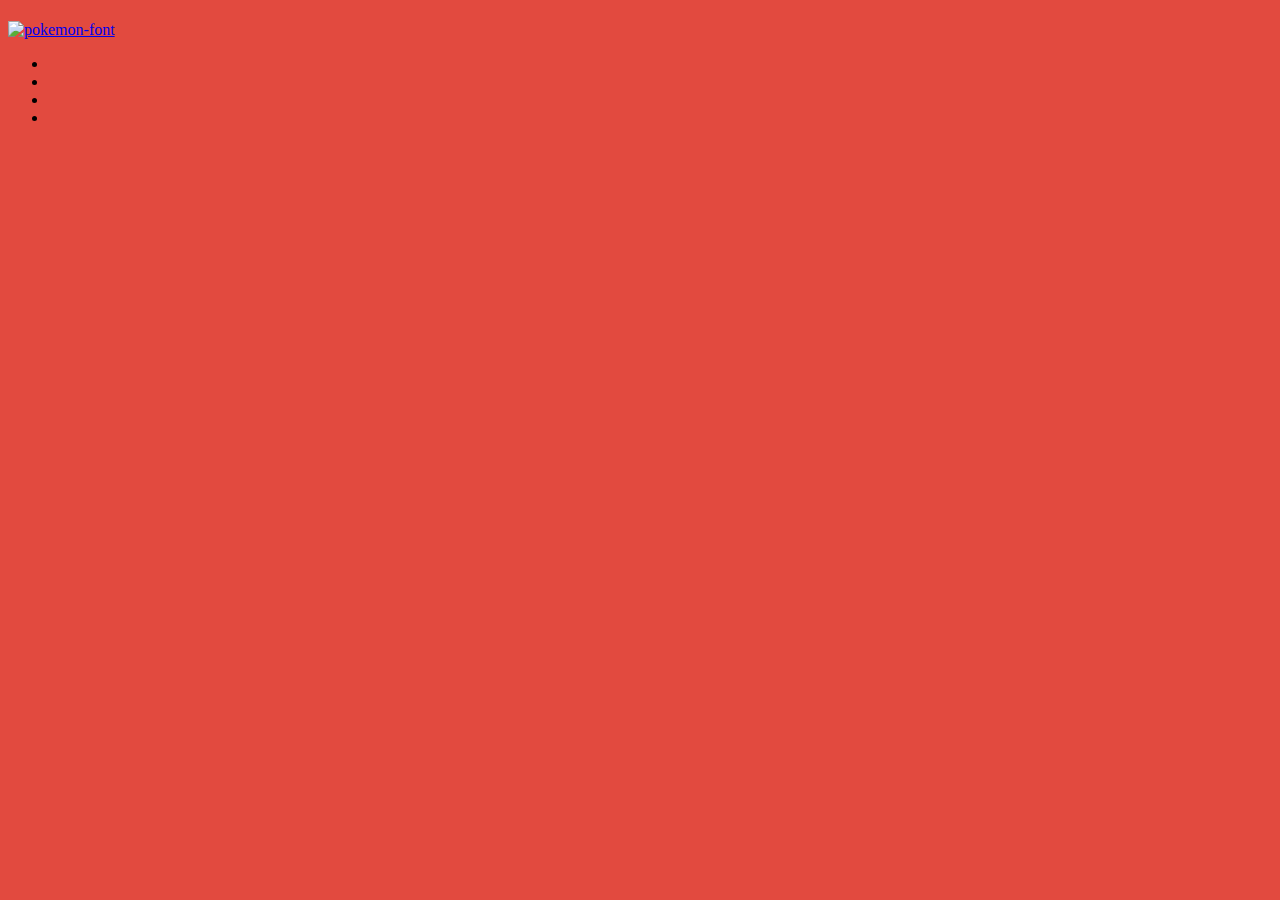
==== ajax-pokedex/index.html @ 3c58d45a "background color css, linked files" ====
<!DOCTYPE html>
<html lang="en">
<head>
    <meta charset="UTF-8">
    <title>Whitneyz Pokédex</title>
    <link rel="stylesheet" href="style.css">
</head>
<body>
<h1></h1>
<div class="poke-container">
    <a href="https://fontmeme.com/pokemon-font/"><img src="https://fontmeme.com/permalink/200914/4ddc26032179822440e767cb505f756f.png" alt="pokemon-font" border="0"></a>
    <ul>
        <li id="number"></li>
        <li id="moves"></li>
        <li id="sprites"></li>
        <li id="evolution"></li>
    </ul>
</div>
<script src="./script.js"></script>
</body>
</html>
---- ajax-pokedex/style.css ----
body {
    background-color: #E24A3F;
}
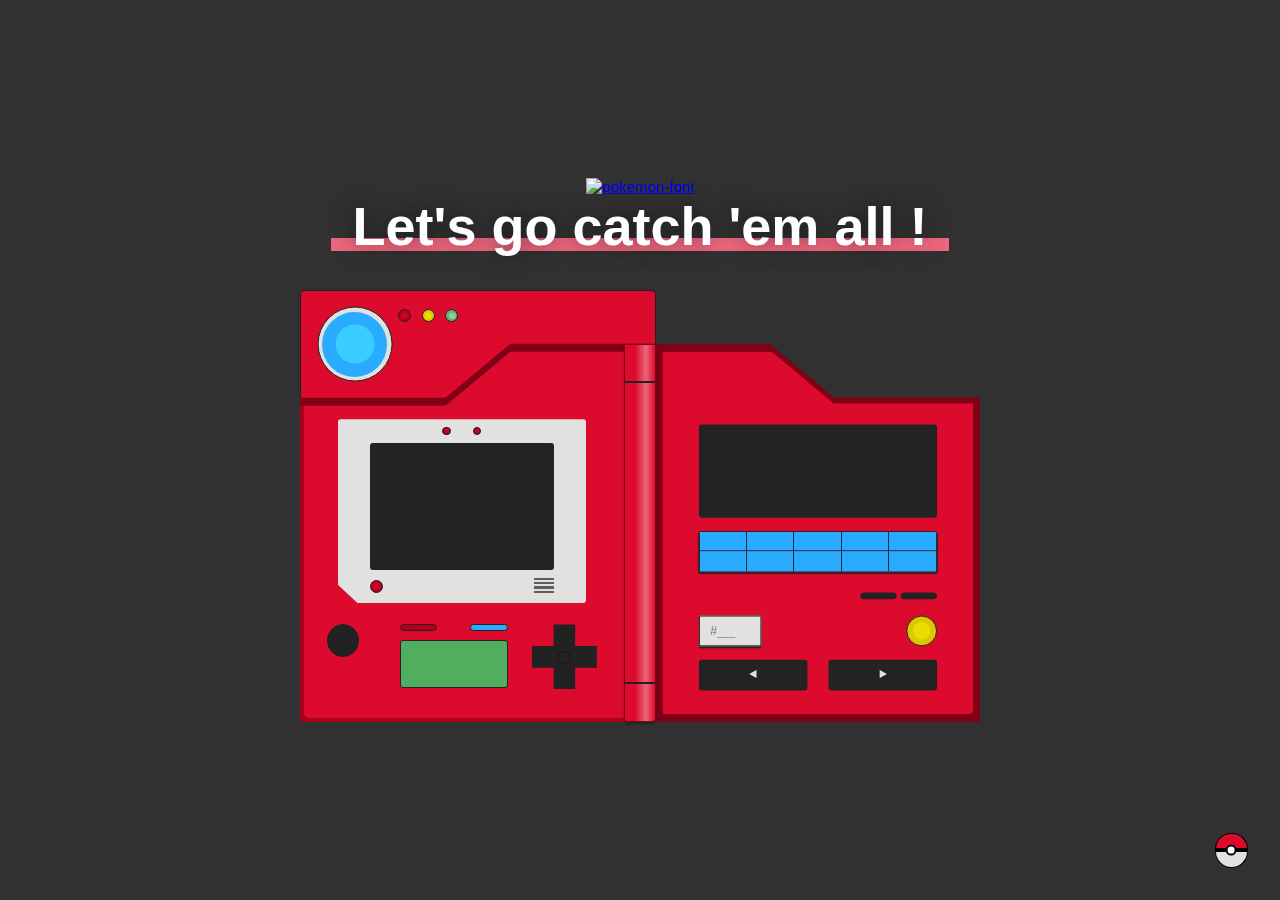
==== commit d5c28929: "fetch ID is done" ====
--- a/ajax-pokedex/index.html
+++ b/ajax-pokedex/index.html
@@ -4,18 +4,130 @@
     <meta charset="UTF-8">
     <title>Whitneyz Pokédex</title>
     <link rel="stylesheet" href="style.css">
+    <link
+            href="https://fonts.googleapis.com/css?family=Rubik&display=swap"
+            rel="stylesheet"
+    >
 </head>
 <body>
 <h1></h1>
 <div class="poke-container">
     <a href="https://fontmeme.com/pokemon-font/"><img src="https://fontmeme.com/permalink/200914/4ddc26032179822440e767cb505f756f.png" alt="pokemon-font" border="0"></a>
-    <ul>
-        <li id="number"></li>
+    <ul id="pokedex"></ul>
+    <!--<ul>
+        <li id="IDnumber"></li>
         <li id="moves"></li>
         <li id="sprites"></li>
         <li id="evolution"></li>
-    </ul>
+    </ul>-->
 </div>
+<h1 class="title title-1">Let's go catch 'em all !</h1>
+<div id="bgOverlay"></div>
+<div class="pokedex">
+    <div class="left">
+        <div class="left-main">
+            <div class="left-top-wrapper">
+                <div class="left-top">
+                    <div class="blueBtn btn huge" id="blueBtn"></div>
+                    <div class="redBtn btn medium"></div>
+                    <div class="jauneBtn btn medium"></div>
+                    <div class="vertBtn btn medium"></div>
+                </div>
+
+            </div>
+
+            <div class="left-screen">
+                <div class="screen-border-grey">
+                    <div class="screen-top-btn">
+                        <div class="redBtn btn small"></div>
+                        <div class="redBtn btn small"></div>
+                    </div>
+                    <div class="screen-black">
+                        <img src="" alt="" id="image">
+
+                    </div>
+                    <div class="screen-bottom-btn">
+                        <div class="redBtn btn medium"></div>
+                        <div class="burger">
+                            <span></span>
+                            <span></span>
+                            <span></span>
+                            <span></span>
+                        </div>
+                    </div>
+                </div>
+            </div>
+
+            <div class="left-commands">
+                <div class="noirBtn btn large"></div>
+                <div class="commands-central">
+                    <div class="longBtn redBtn"></div>
+                    <div class="longBtn blueBtn"></div>
+                    <div class="greenScreen medlargeScreen">
+                        <h4 class="title title-4" id="name"></h4>
+                    </div>
+                </div>
+                <div class="croix"></div>
+            </div>
+        </div>
+
+        <div class="central-cylinder">
+            <div class="cynlinder-central-block"></div>
+        </div>
+    </div>
+
+    <!-- Partie droite :  -->
+    <div class="right-wrapper">
+        <div class="right">
+            <div class="blackScreen largeScreen">
+                <p id="index"></p>
+                <div id="typeBubbleDiv">
+                    <div id="bubble1" class="typeBubble"></div>
+                    <div id="bubble2" class="typeBubble"></div>
+                </div>
+                <p id="type"></p>
+                <p id="height"></p>
+                <p id="weight"></p>
+                <p id="region"></p>
+            </div>
+            <div class="gridBtn blueGrid">
+                <div class="gridCell"></div>
+                <div class="gridCell"></div>
+                <div class="gridCell"></div>
+                <div class="gridCell"></div>
+                <div class="gridCell"></div>
+                <div class="gridCell"></div>
+                <div class="gridCell"></div>
+                <div class="gridCell"></div>
+                <div class="gridCell"></div>
+                <div class="gridCell"></div>
+            </div>
+            <div class="longBtnRight">
+                <div class="longBtn noirBtn"></div>
+                <div class="longBtn noirBtn"></div>
+            </div>
+            <div class="gridBtn whiteGrid">
+                <input id="inputIndex" type="number" min="1" max="151" placeholder="#___">
+                <label for="inputIndex" id="labelInputIndex">ID between 1 and 151</label>
+            </div>
+            <div class="jauneBtn btn large" id="btnJaune"></div>
+            <div class="noirScreen mediumScreen" id="prev">&#11207;</div>
+            <div class="noirScreen mediumScreen" id="next">&#11208;</div>
+        </div>
+    </div>
+
+</div>
+
+<div class="pokeball" id="pokeball">
+    <div class="pokeballTop"></div>
+    <div class="pokeballCenter"></div>
+    <div class="pokeballCenter-circle"></div>
+    <div class="pokeballBottom"></div>
+</div>
+
+<div class="socialBg" id="socialBg">
+</div>
+
 <script src="./script.js"></script>
 </body>
 </html>--- a/ajax-pokedex/style.css
+++ b/ajax-pokedex/style.css
@@ -1,3 +1,1326 @@
 body {
     background-color: #E24A3F;
-}+}
+:root {
+    --white: #ffffff;
+    --greyWhite: #e1e1e0;
+    --black: #000000;
+    --borderBlack: #131313;
+    --grey22: #222222;
+    --blackScreen: #232323;
+    --redLight: #ec667d;
+    --redPrimary: #dc0a2d;
+    --redBtn: #b1001d;
+    --redShadow: #810016;
+    --jauneLight: #fff7b1;
+    --jauneBtn: #ddc700;
+    --vertBtn: #66ad73;
+    --greenScreen: #51ae5e;
+    --blueLight: #97d7ff;
+    --blueBtn: #29acff;
+    --blueDark: #00263d;
+}
+
+* {
+    margin: 0;
+    padding: 0;
+    -webkit-box-sizing: border-box;
+    box-sizing: border-box;
+}
+
+html {
+    font-size: 50%;
+    /* 1 rem = 10 px à 62.5%*/
+}
+
+body {
+    font-size: 1.4rem;
+    font-family: "Ubuntu", sans-serif;
+    background-color: rgba(33, 33, 33, 0.7);
+    background-repeat: no-repeat;
+    background-position: center;
+    background-size: cover;
+    color: var(--white);
+    display: -webkit-box;
+    display: -ms-flexbox;
+    display: flex;
+    -webkit-box-orient: vertical;
+    -webkit-box-direction: normal;
+    -ms-flex-direction: column;
+    flex-direction: column;
+    -webkit-box-align: center;
+    -ms-flex-align: center;
+    align-items: center;
+    -webkit-box-pack: center;
+    -ms-flex-pack: center;
+    justify-content: center;
+    height: 100vh;
+    width: 100vw;
+    max-width: 100vw;
+    overflow: hidden;
+}
+
+#bgOverlay {
+    position: absolute;
+    top: 0;
+    left: 0;
+    height: 100%;
+    width: 100%;
+    background-color: rgba(0, 0, 0, 0.5);
+    z-index: -1;
+}
+
+.pokedex {
+    height: 40rem;
+    width: 63rem;
+    background-color: transparent;
+    display: -ms-grid;
+    display: grid;
+    -ms-grid-columns: 33rem 30rem;
+    grid-template-columns: 33rem 30rem;
+    border-radius: 0.5rem;
+}
+
+/* *BOUTONS */
+.btn {
+    border-radius: 50%;
+    position: relative;
+    border: 1px solid var(--grey22);
+}
+
+.btn::after {
+    position: absolute;
+    content: "";
+    border-radius: 50%;
+    width: 60%;
+    height: 60%;
+    background-color: inherit;
+    -webkit-filter: brightness(200%) opacity(0.4);
+    filter: brightness(200%) opacity(0.4);
+    top: 50%;
+    left: 50%;
+    -webkit-transform: translate(-50%, -50%);
+    -ms-transform: translate(-50%, -50%);
+    transform: translate(-50%, -50%);
+}
+
+.btn.small {
+    width: 0.8rem;
+    height: 0.8rem;
+}
+.btn.medium {
+    width: 1.2rem;
+    height: 1.2rem;
+}
+
+.btn.large {
+    width: 3rem;
+    height: 3rem;
+}
+
+.btn.huge {
+    width: 6rem;
+    height: 6rem;
+}
+
+.blueBtn {
+    background-color: var(--blueBtn);
+}
+.redBtn {
+    background-color: var(--redBtn);
+}
+.jauneBtn {
+    background-color: var(--jauneBtn);
+}
+.vertBtn {
+    background-color: var(--vertBtn);
+}
+.noirBtn {
+    background-color: var(--grey22);
+}
+
+.longBtn {
+    height: 0.6rem;
+    width: 3.5rem;
+    border-radius: 1rem;
+    border: 1px solid var(--grey22);
+}
+
+/* *POLICE */
+.title {
+    font-family: "Luckiest guy", sans-serif;
+}
+
+.title-1 {
+    font-size: 5rem;
+    background-image: -webkit-gradient(
+            linear,
+            left top,
+            left bottom,
+            color-stop(0, transparent),
+            color-stop(70%, transparent),
+            color-stop(70%, var(--redLight)),
+            color-stop(90%, var(--redLight)),
+            color-stop(90%, transparent)
+    );
+    background-image: -o-linear-gradient(
+            transparent 0,
+            transparent 70%,
+            var(--redLight) 70%,
+            var(--redLight) 90%,
+            transparent 90%
+    );
+    background-image: linear-gradient(
+            transparent 0,
+            transparent 70%,
+            var(--redLight) 70%,
+            var(--redLight) 90%,
+            transparent 90%
+    );
+    padding: 0 2rem;
+    margin-bottom: 3rem;
+    text-shadow: 0 0 2rem rgba(0, 0, 0, 0.5);
+}
+
+.title-4 {
+    font-family: "Ubuntu", sans-serif;
+    font-size: 1.2rem;
+    text-transform: uppercase;
+}
+
+/*! PARTIE GAUCHE */
+
+/* *TOP */
+
+.left-top-wrapper {
+    -webkit-filter: drop-shadow(0px 8px 0px var(--redShadow));
+    filter: drop-shadow(0px 8px 0px var(--redShadow));
+}
+
+.left-top {
+    border-radius: 5px 5px 0 0;
+    height: 10rem;
+    width: 33rem;
+    background-color: var(--redPrimary);
+    -webkit-clip-path: polygon(
+            0 0,
+            100% 0,
+            100% 5rem,
+            19.5rem 5rem,
+            13.5rem 100%,
+            0 100%
+    );
+    clip-path: polygon(
+            0 0,
+            100% 0,
+            100% 5rem,
+            19.5rem 5rem,
+            13.5rem 100%,
+            0 100%
+    );
+    z-index: 5;
+    border-right: 1px solid var(--grey22);
+    border-top: 1px solid var(--grey22);
+    border-left: 1px solid var(--grey22);
+    display: -webkit-box;
+    display: -ms-flexbox;
+    display: flex;
+    -webkit-box-align: center;
+    -ms-flex-align: center;
+    align-items: center;
+}
+
+.blueBtn.btn.huge {
+    margin-left: 2rem;
+    border: none;
+    display: -webkit-box;
+    display: -ms-flexbox;
+    display: flex;
+    -webkit-box-align: center;
+    -ms-flex-align: center;
+    align-items: center;
+    -webkit-box-pack: center;
+    -ms-flex-pack: center;
+    justify-content: center;
+}
+
+.blueBtn.btn.huge.active {
+    -webkit-animation: illuminate 0.5s forwards ease;
+    animation: illuminate 0.5s forwards ease;
+}
+
+.blueBtn.btn.huge::before {
+    content: "";
+    position: absolute;
+    border-radius: 50%;
+    width: 6.75rem;
+    height: 6.75rem;
+    background-color: var(--greyWhite);
+    top: 50%;
+    left: 50%;
+    -webkit-transform: translate(-50%, -50%);
+    -ms-transform: translate(-50%, -50%);
+    transform: translate(-50%, -50%);
+    z-index: -1;
+    border: 1px solid var(--grey22);
+}
+
+@-webkit-keyframes illuminate {
+    0% {
+        background-color: var(--blueLight);
+    }
+    20% {
+        background-color: var(--blueDark);
+    }
+    35% {
+        background-color: var(--blueLight);
+    }
+    50% {
+        background-color: var(--blueDark);
+    }
+    65% {
+        background-color: var(--blueLight);
+    }
+    100% {
+        background-color: var(--blueBtn);
+    }
+}
+
+@keyframes illuminate {
+    0% {
+        background-color: var(--blueLight);
+    }
+    20% {
+        background-color: var(--blueDark);
+    }
+    35% {
+        background-color: var(--blueLight);
+    }
+    50% {
+        background-color: var(--blueDark);
+    }
+    65% {
+        background-color: var(--blueLight);
+    }
+    100% {
+        background-color: var(--blueBtn);
+    }
+}
+
+.left-top .btn.medium {
+    margin-left: 1rem;
+    margin-top: 1.7rem;
+    -ms-flex-item-align: start;
+    align-self: flex-start;
+}
+
+/* *CENTRAL */
+.left {
+    -ms-grid-column: 1;
+    -ms-grid-column-span: 1;
+    grid-column: 1/2;
+    background-color: transparent;
+    border-radius: 5px;
+    display: -webkit-box;
+    display: -ms-flexbox;
+    display: flex;
+    position: relative;
+}
+
+.left-main {
+    height: 100%;
+    width: 30rem;
+    border-radius: 5px 5px 3px 5px;
+    background-color: var(--redPrimary);
+    -webkit-box-shadow: inset 4px -4px 0 rgb(168, 0, 28);
+    box-shadow: inset 4px -4px 0 rgb(168, 0, 28);
+    border-right: none;
+}
+
+/* *ECRAN */
+.left-screen {
+    height: 21rem;
+    padding: 2rem 3.5rem 2rem 3.5rem;
+}
+
+.screen-border-grey {
+    height: 100%;
+    width: 100%;
+    background-color: var(--greyWhite);
+    border-radius: 3px;
+    -webkit-clip-path: polygon(0 0, 100% 0, 100% 100%, 8% 100%, 0 90%);
+    clip-path: polygon(0 0, 100% 0, 100% 100%, 8% 100%, 0 90%);
+    display: -ms-grid;
+    display: grid;
+    -ms-grid-rows: 10% 0.5rem 1fr 0.5rem 15%;
+    grid-template-rows: 10% 1fr 15%;
+    -ms-grid-columns: 1fr;
+    grid-template-columns: 1fr;
+    padding: 0 3rem;
+    justify-items: center;
+    -webkit-box-align: center;
+    -ms-flex-align: center;
+    align-items: center;
+    grid-gap: 0.5rem 0;
+}
+
+.screen-border-grey > *:nth-child(1) {
+    -ms-grid-row: 1;
+    -ms-grid-column: 1;
+}
+
+.screen-border-grey > *:nth-child(2) {
+    -ms-grid-row: 3;
+    -ms-grid-column: 1;
+}
+
+.screen-border-grey > *:nth-child(3) {
+    -ms-grid-row: 5;
+    -ms-grid-column: 1;
+}
+
+.screen-top-btn {
+    -ms-grid-row: 1;
+    -ms-grid-row-span: 1;
+    grid-row: 1/2;
+    grid-column: 1/-1;
+    display: -webkit-box;
+    display: -ms-flexbox;
+    display: flex;
+    -webkit-box-pack: center;
+    -ms-flex-pack: center;
+    justify-content: center;
+    -webkit-box-align: center;
+    -ms-flex-align: center;
+    align-items: center;
+    padding-top: 0.5rem;
+}
+
+div.redBtn.btn.small:nth-of-type(2) {
+    margin-left: 2rem;
+}
+
+.screen-black {
+    -ms-grid-row: 2;
+    -ms-grid-row-span: 1;
+    grid-row: 2/3;
+    background-color: var(--blackScreen);
+    border-radius: 3px;
+    width: 100%;
+    height: 100%;
+    display: -webkit-box;
+    display: -ms-flexbox;
+    display: flex;
+    -webkit-box-pack: center;
+    -ms-flex-pack: center;
+    justify-content: center;
+}
+
+#image {
+    height: 100%;
+    margin: 0 auto;
+}
+
+.screen-bottom-btn {
+    width: 100%;
+    -ms-grid-row: 3;
+    -ms-grid-row-span: 1;
+    grid-row: 3/4;
+    padding-bottom: 0.5rem;
+    display: -webkit-box;
+    display: -ms-flexbox;
+    display: flex;
+    -webkit-box-pack: justify;
+    -ms-flex-pack: justify;
+    justify-content: space-between;
+    -webkit-box-align: center;
+    -ms-flex-align: center;
+    align-items: center;
+}
+
+.screen-bottom-btn .burger {
+    height: 100%;
+    width: 1.8rem;
+}
+
+.screen-bottom-btn .burger span {
+    display: block;
+    height: 0.2rem;
+    width: 1.8rem;
+    margin-bottom: 0.2rem;
+    background-color: #5e5e5e;
+}
+
+/* * BTN LEFT BOTTOM */
+.left-commands {
+    border-radius: 0 0 3px 5px;
+    height: 9rem;
+    display: -webkit-box;
+    display: -ms-flexbox;
+    display: flex;
+    -webkit-box-pack: justify;
+    -ms-flex-pack: justify;
+    justify-content: space-between;
+    padding: 0 2.5rem 2rem 2.5rem;
+}
+
+.noirBtn.btn.large::after {
+    display: none;
+}
+
+.commands-central {
+    width: 40%;
+    display: -ms-grid;
+    display: grid;
+    -ms-grid-rows: 20% 1fr;
+    grid-template-rows: 20% 1fr;
+    margin-left: 1.5rem;
+}
+
+.commands-central .longBtn {
+    -ms-grid-row: 1;
+    -ms-grid-row-span: 1;
+    grid-row: 1/2;
+}
+
+.commands-central .longBtn:nth-of-type(2) {
+    margin-left: auto;
+}
+
+.greenScreen.medlargeScreen {
+    -ms-grid-column: 1;
+    -ms-grid-column-span: 2;
+    grid-column: 1/3;
+    background-color: var(--greenScreen);
+    width: 100%;
+    height: 80%;
+    border-radius: 3px;
+    border: 1px solid var(--grey22);
+    display: -webkit-box;
+    display: -ms-flexbox;
+    display: flex;
+    -webkit-box-align: center;
+    -ms-flex-align: center;
+    align-items: center;
+    -webkit-box-pack: center;
+    -ms-flex-pack: center;
+    justify-content: center;
+    color: var(--grey22);
+}
+
+#name {
+    padding: 0.5rem 0;
+    text-align: center;
+}
+
+.croix {
+    background-color: var(--grey22);
+    width: 6rem;
+    height: 6rem;
+    -webkit-clip-path: polygon(
+            2rem 0,
+            4rem 0,
+            4rem 2rem,
+            6rem 2rem,
+            6rem 4rem,
+            4rem 4rem,
+            4rem 6rem,
+            2rem 6rem,
+            2rem 4rem,
+            0 4rem,
+            0 2rem,
+            2rem 2rem,
+            2rem 0
+    );
+    clip-path: polygon(
+            2rem 0,
+            4rem 0,
+            4rem 2rem,
+            6rem 2rem,
+            6rem 4rem,
+            4rem 4rem,
+            4rem 6rem,
+            2rem 6rem,
+            2rem 4rem,
+            0 4rem,
+            0 2rem,
+            2rem 2rem,
+            2rem 0
+    );
+    position: relative;
+}
+
+.croix::after {
+    content: "";
+    position: absolute;
+    top: 50%;
+    left: 50%;
+    -webkit-transform: translate(-50%, -50%);
+    -ms-transform: translate(-50%, -50%);
+    transform: translate(-50%, -50%);
+    width: 1rem;
+    height: 1rem;
+    border: 1px solid var(--borderBlack);
+    border-radius: 50%;
+}
+
+/* * CYNLINDRE CENTRAL */
+.central-cylinder {
+    width: 3rem;
+    height: 35rem;
+    -ms-flex-item-align: end;
+    align-self: flex-end;
+    z-index: 10;
+    border-radius: 0 0px 3px 3px;
+    background-image: -webkit-gradient(
+            linear,
+            left top,
+            right top,
+            color-stop(34%, var(--redPrimary)),
+            color-stop(70%, var(--redLight)),
+            to(var(--redPrimary))
+    );
+    background-image: -o-linear-gradient(
+            left,
+            var(--redPrimary) 34%,
+            var(--redLight) 70%,
+            var(--redPrimary)
+    );
+    background-image: linear-gradient(
+            to right,
+            var(--redPrimary) 34%,
+            var(--redLight) 70%,
+            var(--redPrimary)
+    );
+    border: 1px solid var(--redShadow);
+    display: -webkit-box;
+    display: -ms-flexbox;
+    display: flex;
+    -webkit-box-orient: vertical;
+    -webkit-box-direction: normal;
+    -ms-flex-direction: column;
+    flex-direction: column;
+    -webkit-box-pack: center;
+    -ms-flex-pack: center;
+    justify-content: center;
+    -webkit-box-shadow: 0 2px 3px rgba(0, 0, 0, 0.3);
+    box-shadow: 0 2px 3px rgba(0, 0, 0, 0.3);
+}
+
+.cynlinder-central-block {
+    height: 28rem;
+    border-top: 2px solid var(--grey22);
+    border-bottom: 2px solid var(--grey22);
+}
+
+/*! PARTIE DROITE */
+.right-wrapper {
+    -ms-grid-column: 2;
+    -ms-grid-column-span: 1;
+    grid-column: 2/3;
+    background-color: var(--redShadow);
+    height: 35rem;
+    align-self: flex-end;
+    -webkit-clip-path: polygon(
+            0 0,
+            10.5rem 0,
+            16.5rem 5rem,
+            100% 5rem,
+            100% 100%,
+            0 100%
+    );
+    clip-path: polygon(
+            0 0,
+            10.5rem 0,
+            16.5rem 5rem,
+            100% 5rem,
+            100% 100%,
+            0 100%
+    );
+    display: -webkit-box;
+    display: -ms-flexbox;
+    display: flex;
+    -webkit-box-align: center;
+    -ms-flex-align: center;
+    align-items: center;
+    -webkit-box-pack: center;
+    -ms-flex-pack: center;
+    justify-content: center;
+}
+
+.right {
+    width: 100%;
+    height: 100%;
+    -webkit-transform: scale(0.96);
+    -ms-transform: scale(0.96);
+    transform: scale(0.96);
+    background-color: var(--redPrimary);
+    -webkit-clip-path: polygon(
+            0 0,
+            10.5rem 0,
+            16.5rem 5rem,
+            100% 5rem,
+            100% 100%,
+            0 100%
+    );
+    clip-path: polygon(
+            0 0,
+            10.5rem 0,
+            16.5rem 5rem,
+            100% 5rem,
+            100% 100%,
+            0 100%
+    );
+    border-radius: 0 0 5px 3px;
+    display: -ms-grid;
+    display: grid;
+    -ms-grid-columns: 1fr 2rem 1fr;
+    grid-template-columns: repeat(2, 1fr);
+    grid-template-rows: repeat(auto, -webkit-max-content);
+    grid-template-rows: repeat(auto, max-content);
+    grid-gap: 1rem 2rem;
+    padding: 7rem 3.5rem 2rem 3.5rem;
+}
+
+.blackScreen.largeScreen {
+    background-color: var(--blackScreen);
+    border-radius: 3px;
+    height: 9rem;
+    grid-column: 1/-1;
+    padding: 1rem 2rem;
+    color: var(--greyWhite);
+    display: -ms-grid;
+    display: grid;
+    -ms-grid-columns: 40% 1fr;
+    grid-template-columns: 40% 1fr;
+    -ms-grid-rows: 1fr 1fr 1fr;
+    grid-template-rows: 1fr 1fr 1fr;
+    -webkit-box-align: center;
+    -ms-flex-align: center;
+    align-items: center;
+}
+
+.blackScreen.largeScreen > *:nth-child(1) {
+    -ms-grid-row: 1;
+    -ms-grid-column: 1;
+}
+
+.blackScreen.largeScreen > *:nth-child(2) {
+    -ms-grid-row: 1;
+    -ms-grid-column: 2;
+}
+
+.blackScreen.largeScreen > *:nth-child(3) {
+    -ms-grid-row: 2;
+    -ms-grid-column: 1;
+}
+
+.blackScreen.largeScreen > *:nth-child(4) {
+    -ms-grid-row: 2;
+    -ms-grid-column: 2;
+}
+
+.blackScreen.largeScreen > *:nth-child(5) {
+    -ms-grid-row: 3;
+    -ms-grid-column: 1;
+}
+
+.blackScreen.largeScreen > *:nth-child(6) {
+    -ms-grid-row: 3;
+    -ms-grid-column: 2;
+}
+
+#index {
+    font-size: 2rem;
+    font-weight: bold;
+}
+#typeBubbleDiv {
+    -ms-grid-column: 2;
+    -ms-grid-column-span: 1;
+    grid-column: 2/3;
+    -ms-grid-row: 1;
+    -ms-grid-row-span: 1;
+    grid-row: 1/2;
+    display: -webkit-box;
+    display: -ms-flexbox;
+    display: flex;
+    -webkit-box-align: end;
+    -ms-flex-align: end;
+    align-items: flex-end;
+}
+.typeBubble {
+    width: 3rem;
+    height: 1rem;
+    border-radius: 30px;
+}
+#bubble2 {
+    margin-left: 0.5rem;
+}
+
+#type {
+    -ms-grid-row: 2;
+    -ms-grid-row-span: 1;
+    grid-row: 2/3;
+    -ms-grid-column: 2;
+    -ms-grid-column-span: 1;
+    grid-column: 2/3;
+    text-transform: capitalize;
+}
+
+.gridBtn.blueGrid {
+    grid-column: 1/-1;
+    height: 4rem;
+    border-radius: 3px;
+    border: 1px solid var(--grey22);
+    -webkit-box-shadow: 0 1px 1px var(--grey22);
+    box-shadow: 0 1px 1px var(--grey22);
+    display: -ms-grid;
+    display: grid;
+    -ms-grid-columns: (1fr) [5];
+    grid-template-columns: repeat(5, 1fr);
+    -ms-grid-rows: 1fr 1fr;
+    grid-template-rows: 1fr 1fr;
+}
+
+.gridBtn.blueGrid > *:nth-child(1) {
+    -ms-grid-row: 1;
+    -ms-grid-column: 1;
+}
+
+.gridBtn.blueGrid > *:nth-child(2) {
+    -ms-grid-row: 1;
+    -ms-grid-column: 2;
+}
+
+.gridBtn.blueGrid > *:nth-child(3) {
+    -ms-grid-row: 1;
+    -ms-grid-column: 3;
+}
+
+.gridBtn.blueGrid > *:nth-child(4) {
+    -ms-grid-row: 1;
+    -ms-grid-column: 4;
+}
+
+.gridBtn.blueGrid > *:nth-child(5) {
+    -ms-grid-row: 1;
+    -ms-grid-column: 5;
+}
+
+.gridBtn.blueGrid > *:nth-child(6) {
+    -ms-grid-row: 2;
+    -ms-grid-column: 1;
+}
+
+.gridBtn.blueGrid > *:nth-child(7) {
+    -ms-grid-row: 2;
+    -ms-grid-column: 2;
+}
+
+.gridBtn.blueGrid > *:nth-child(8) {
+    -ms-grid-row: 2;
+    -ms-grid-column: 3;
+}
+
+.gridBtn.blueGrid > *:nth-child(9) {
+    -ms-grid-row: 2;
+    -ms-grid-column: 4;
+}
+
+.gridBtn.blueGrid > *:nth-child(10) {
+    -ms-grid-row: 2;
+    -ms-grid-column: 5;
+}
+
+.gridCell {
+    background-color: var(--blueBtn);
+    border-right: 1px solid var(--grey22);
+}
+
+.gridCell:nth-of-type(1),
+.gridCell:nth-of-type(2),
+.gridCell:nth-of-type(3),
+.gridCell:nth-of-type(4),
+.gridCell:nth-of-type(5) {
+    border-bottom: 1px solid var(--grey22);
+}
+
+.gridCell:nth-of-type(5),
+.gridCell:nth-of-type(10) {
+    border-right: 0px;
+}
+
+.longBtnRight {
+    -ms-grid-column: 2;
+    -ms-grid-column-span: 1;
+    grid-column: 2/3;
+    -ms-grid-row: 3;
+    -ms-grid-row-span: 1;
+    grid-row: 3/4;
+    -ms-grid-column-align: self-end;
+    justify-self: self-end;
+}
+
+.longBtnRight .longBtn.noirBtn {
+    display: inline-block;
+}
+
+.gridBtn.whiteGrid {
+    -ms-grid-column: 1;
+    -ms-grid-column-span: 1;
+    grid-column: 1/2;
+    -ms-grid-row: 4;
+    -ms-grid-row-span: 1;
+    grid-row: 4/5;
+    width: 6rem;
+    height: 3rem;
+    position: relative;
+}
+
+.gridBtn.whiteGrid .gridCell {
+    background-color: var(--greyWhite);
+    z-index: 2;
+}
+
+#inputIndex {
+    border: none;
+    outline: none;
+    width: 100%;
+    height: 100%;
+    background-color: var(--greyWhite);
+    border: 1px solid var(--grey22);
+    -webkit-box-shadow: 0 2px 1px var(--grey22);
+    box-shadow: 0 2px 1px var(--grey22);
+    padding: 0 1rem;
+    -webkit-transition: all 0.3s;
+    -o-transition: all 0.3s;
+    transition: all 0.3s;
+}
+
+#labelInputIndex {
+    font-size: 1.1rem;
+    position: absolute;
+    top: 0;
+    left: 0;
+    width: 15rem;
+    opacity: 0;
+    visibility: hidden;
+    z-index: -1;
+    -webkit-transition: all 0.2s;
+    -o-transition: all 0.2s;
+    transition: all 0.2s;
+}
+
+.gridBtn.whiteGrid #inputIndex:hover {
+    width: 15rem;
+}
+
+.gridBtn.whiteGrid #inputIndex:focus + #labelInputIndex {
+    -webkit-transform: translateY(-1.5rem);
+    -ms-transform: translateY(-1.5rem);
+    transform: translateY(-1.5rem);
+    opacity: 1;
+    visibility: visible;
+}
+
+.gridBtn.whiteGrid .gridCell:nth-of-type(2) {
+    border: 1px solid var(--grey22);
+    border-bottom: 0px;
+    border-left: 0px;
+}
+
+.jauneBtn.btn.large {
+    -ms-grid-column: 2;
+    -ms-grid-column-span: 1;
+    grid-column: 2/3;
+    -ms-grid-row: 4;
+    -ms-grid-row-span: 1;
+    grid-row: 4/5;
+    -ms-grid-column-align: self-end;
+    justify-self: self-end;
+    -webkit-transition: all 0.2s;
+    -o-transition: all 0.2s;
+    transition: all 0.2s;
+}
+
+.jauneBtn.btn.large:hover {
+    cursor: pointer;
+    -webkit-transform: translateY(-0.2rem);
+    -ms-transform: translateY(-0.2rem);
+    transform: translateY(-0.2rem);
+}
+
+.jauneBtn.btn.large.active {
+    -webkit-animation: yellowLight 1s infinite;
+    animation: yellowLight 1s infinite;
+}
+
+@-webkit-keyframes yellowLight {
+    0% {
+        background-color: var(--jauneBtn);
+    }
+    50% {
+        background-color: var(--jauneLight);
+    }
+    1000% {
+        background-color: var(--jauneBtn);
+    }
+}
+
+@keyframes yellowLight {
+    0% {
+        background-color: var(--jauneBtn);
+    }
+    50% {
+        background-color: var(--jauneLight);
+    }
+    1000% {
+        background-color: var(--jauneBtn);
+    }
+}
+
+.noirScreen.mediumScreen {
+    -ms-grid-row: 5;
+    -ms-grid-row-span: 1;
+    grid-row: 5/6;
+    width: 100%;
+    height: 3rem;
+    background-color: var(--blackScreen);
+    border-radius: 3px;
+    display: -webkit-box;
+    display: -ms-flexbox;
+    display: flex;
+    -webkit-box-pack: center;
+    -ms-flex-pack: center;
+    justify-content: center;
+    -webkit-box-align: center;
+    -ms-flex-align: center;
+    align-items: center;
+    color: var(--greyWhite);
+    cursor: pointer;
+    -webkit-transition: all 0.2s;
+    -o-transition: all 0.2s;
+    transition: all 0.2s;
+}
+
+.noirScreen.mediumScreen:hover {
+    -webkit-transform: translateY(-0.2rem);
+    -ms-transform: translateY(-0.2rem);
+    transform: translateY(-0.2rem);
+}
+
+/* ! POKEBALL SOCIAL */
+
+.pokeball {
+    position: absolute;
+    bottom: 3rem;
+    right: 3rem;
+    display: -webkit-box;
+    display: -ms-flexbox;
+    display: flex;
+    -webkit-box-orient: vertical;
+    -webkit-box-direction: normal;
+    -ms-flex-direction: column;
+    flex-direction: column;
+    cursor: pointer;
+    z-index: 2000;
+    -webkit-transition: all 0.2s;
+    -o-transition: all 0.2s;
+    transition: all 0.2s;
+}
+
+.pokeball:hover {
+    -webkit-transform: translateY(-3px);
+    -ms-transform: translateY(-3px);
+    transform: translateY(-3px);
+}
+.pokeball:hover > .pokeballCenter-circle {
+    background-color: var(--redLight);
+}
+
+.pokeballTop,
+.pokeballBottom {
+    height: 1.5rem;
+    width: 3rem;
+}
+
+.pokeballTop {
+    background-color: var(--redPrimary);
+    border-radius: 3rem 3rem 0 0;
+    border: 1px solid var(--black);
+}
+
+.pokeballCenter {
+    width: 100%;
+    height: 0.25rem;
+    background-color: var(--black);
+}
+
+.pokeballCenter-circle {
+    position: absolute;
+    top: 50%;
+    left: 50%;
+    -webkit-transform: translate(-50%, -50%);
+    -ms-transform: translate(-50%, -50%);
+    transform: translate(-50%, -50%);
+    width: 1rem;
+    height: 1rem;
+    border: 0.25rem solid var(--black);
+    border-radius: 50%;
+    background-color: var(--white);
+    -webkit-transition: all 0.2s;
+    -o-transition: all 0.2s;
+    transition: all 0.2s;
+}
+
+.pokeballBottom {
+    background-color: var(--greyWhite);
+    border-radius: 0 0 3rem 3rem;
+    border: 1px solid var(--black);
+}
+
+.pokeball.activePokeball {
+    -webkit-animation: rotate 0.6s cubic-bezier(1, -0.01, 0.69, 1);
+    animation: rotate 0.6s cubic-bezier(1, -0.01, 0.69, 1);
+}
+
+@-webkit-keyframes rotate {
+    0% {
+        -webkit-transform: rotate(0deg);
+        transform: rotate(0deg);
+    }
+    100% {
+        -webkit-transform: rotate(1080deg);
+        transform: rotate(1080deg);
+    }
+}
+
+@keyframes rotate {
+    0% {
+        -webkit-transform: rotate(0deg);
+        transform: rotate(0deg);
+    }
+    100% {
+        -webkit-transform: rotate(1080deg);
+        transform: rotate(1080deg);
+    }
+}
+
+.socialBg {
+    position: absolute;
+    bottom: 3rem;
+    right: 3rem;
+    width: 1rem;
+    height: 1rem;
+    z-index: 1000;
+    border-radius: 50%;
+    background-color: rgba(0, 0, 0, 0.9);
+    visibility: hidden;
+    -webkit-transition: all 0.6s cubic-bezier(1, -0.01, 0.69, 1);
+    -o-transition: all 0.6s cubic-bezier(1, -0.01, 0.69, 1);
+    transition: all 0.6s cubic-bezier(1, -0.01, 0.69, 1);
+}
+
+.socialBg.activeSocialBg {
+    -webkit-transform: scale(500);
+    -ms-transform: scale(500);
+    transform: scale(500);
+    visibility: visible;
+}
+
+.socialDiv {
+    position: absolute;
+    top: 50%;
+    left: 50%;
+    -webkit-transform: translate(-50%, -50%);
+    -ms-transform: translate(-50%, -50%);
+    transform: translate(-50%, -50%);
+    height: 100vh;
+    width: 100vw;
+    display: -webkit-box;
+    display: -ms-flexbox;
+    display: flex;
+    -webkit-box-orient: vertical;
+    -webkit-box-direction: normal;
+    -ms-flex-direction: column;
+    flex-direction: column;
+    -webkit-box-pack: center;
+    -ms-flex-pack: center;
+    justify-content: center;
+    -webkit-box-align: center;
+    -ms-flex-align: center;
+    align-items: center;
+    z-index: -10;
+    opacity: 0;
+    visibility: hidden;
+    -webkit-transition: all 0.3s ease;
+    -o-transition: all 0.3s ease;
+    transition: all 0.3s ease;
+    -webkit-transition-delay: 0.3s;
+    -o-transition-delay: 0.3s;
+    transition-delay: 0.3s;
+}
+
+.socialLink {
+    margin: 0.5rem;
+    font-size: 3rem;
+    color: var(--greyWhite);
+    text-decoration: none;
+    text-transform: uppercase;
+    padding: 1rem 4rem;
+    -webkit-transition: all 0.6s;
+    -o-transition: all 0.6s;
+    transition: all 0.6s;
+}
+
+.socialLink:nth-of-type(4) {
+    margin-bottom: 4rem;
+}
+
+.socialLink:nth-of-type(1):hover {
+    background-color: var(--blueBtn);
+}
+.socialLink:nth-of-type(2):hover {
+    background-color: var(--redBtn);
+}
+.socialLink:nth-of-type(3):hover {
+    background-color: var(--vertBtn);
+}
+.socialLink:nth-of-type(4):hover {
+    background-color: var(--jauneBtn);
+}
+
+.socialDiv.activeSocialDiv {
+    z-index: 1500;
+    opacity: 1;
+    visibility: visible;
+}
+
+.footer {
+    font-size: 1rem;
+    justify-self: flex-end;
+    -webkit-transition: all 0.2s;
+    -o-transition: all 0.2s;
+    transition: all 0.2s;
+}
+
+.footer a {
+    text-decoration: none;
+    color: var(--greyWhite);
+}
+
+.footer a:hover {
+    color: var(--redPrimary);
+    font-weight: bolder;
+}
+
+/*! MEDIA QUERIES  */
+
+@media screen and (max-width: 740px) {
+    html {
+        font-size: 60%;
+    }
+    .title-1 {
+        font-size: 4rem;
+    }
+    body {
+        -webkit-box-pack: start;
+        -ms-flex-pack: start;
+        justify-content: flex-start;
+        padding: 1rem;
+        height: 100%;
+        min-height: 100vh;
+        /* background-color: var(--grey22); */
+        background-image: none;
+        overflow-y: scroll;
+        background-image: -webkit-gradient(
+                linear,
+                left top,
+                right top,
+                from(#4facfe),
+                to(#00f2fe)
+        ) !important;
+        background-image: -o-linear-gradient(
+                left,
+                #4facfe 0%,
+                #00f2fe 100%
+        ) !important;
+        background-image: linear-gradient(
+                to right,
+                #4facfe 0%,
+                #00f2fe 100%
+        ) !important;
+    }
+    .pokedex {
+        width: auto;
+        -ms-grid-columns: -webkit-min-content;
+        -ms-grid-columns: min-content;
+        grid-template-columns: -webkit-min-content;
+        grid-template-columns: min-content;
+        -webkit-box-pack: center;
+        -ms-flex-pack: center;
+        justify-content: center;
+        -ms-grid-rows: -webkit-max-content -webkit-max-content;
+        -ms-grid-rows: max-content max-content;
+        grid-template-rows: -webkit-max-content -webkit-max-content;
+        grid-template-rows: max-content max-content;
+    }
+    .pokedex > *:nth-child(1) {
+        -ms-grid-row: 1;
+        -ms-grid-column: 1;
+    }
+    .pokedex > *:nth-child(2) {
+        -ms-grid-row: 2;
+        -ms-grid-column: 1;
+    }
+    .right-wrapper {
+        -ms-grid-row: 2;
+        -ms-grid-row-span: 1;
+        grid-row: 2/3;
+        -ms-grid-column: 1;
+        -ms-grid-column-span: 1;
+        grid-column: 1/2;
+        -webkit-transform: translateY(-5.5rem);
+        -ms-transform: translateY(-5.5rem);
+        transform: translateY(-5.5rem);
+        z-index: 1;
+    }
+
+    .left {
+        z-index: 2;
+    }
+
+    .pokeball,
+    .socialBg {
+        top: 6rem;
+        right: 1rem;
+        bottom: unset;
+    }
+}
+
+@media screen and (max-width: 570px) {
+    .title-1 {
+        font-size: 2.5rem;
+    }
+}
+
+@media screen and (min-width: 900px) {
+    html {
+        font-size: 60%;
+    }
+}
+
+@media screen and (min-width: 1000px) {
+    html {
+        font-size: 67.5%;
+    }
+}
+
+@media screen and (min-width: 1350px) {
+    html {
+        font-size: 90%;
+    }
+}
+
+
+
